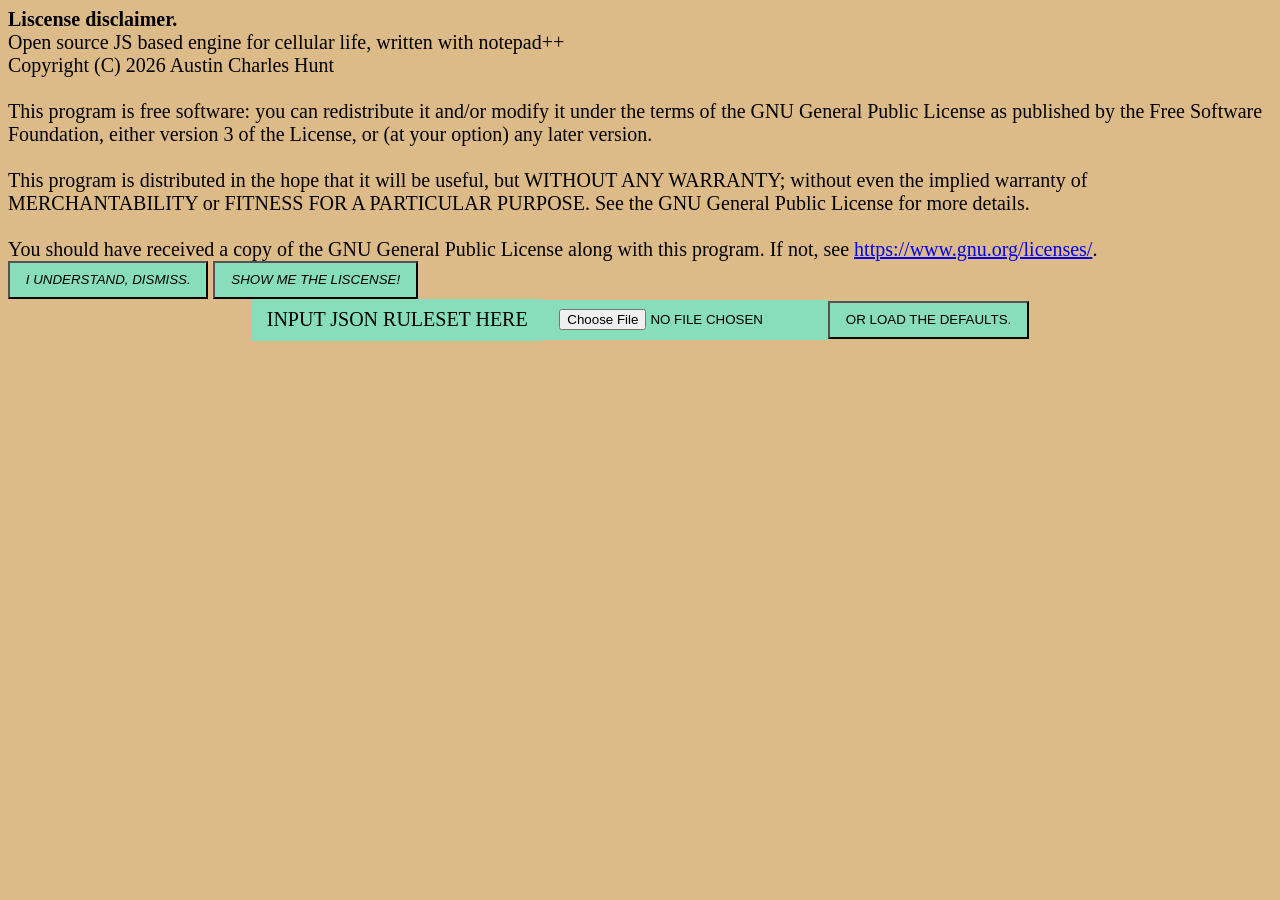
==== index.html @ 6773f1d7 "Draw on canvas, Sorting variants partially implemented. I am really liking sorting things" ====
<!DOCTYPE html>
<html lang="en">
<!--Open source JS based engine for cellular life, written with notepad++
	Copyright (C) 2026  Austin Charles Hunt

	This program is free software: you can redistribute it and/or modify
	it under the terms of the GNU General Public License as published by
	the Free Software Foundation, either version 3 of the License, or
	(at your option) any later version.

	This program is distributed in the hope that it will be useful,
	but WITHOUT ANY WARRANTY; without even the implied warranty of
	MERCHANTABILITY or FITNESS FOR A PARTICULAR PURPOSE.  See the
	GNU General Public License for more details.

	You should have received a copy of the GNU General Public License
	along with this program.  If not, see <https://www.gnu.org/licenses/>.
-->
<head>
<title>Life Engine</title>
<link rel="stylesheet" href="index.css">
</head>
<body>
	<div id="Disclaimer">
		<b>Liscense disclaimer.</b><br>
		Open source JS based engine for cellular life, written with notepad++<br>
		Copyright (C) 2026  Austin Charles Hunt<br>
		<br>
		This program is free software: you can redistribute it and/or modify
		it under the terms of the GNU General Public License as published by
		the Free Software Foundation, either version 3 of the License, or
		(at your option) any later version.<br>
		<br>
		This program is distributed in the hope that it will be useful,
		but WITHOUT ANY WARRANTY; without even the implied warranty of
		MERCHANTABILITY or FITNESS FOR A PARTICULAR PURPOSE.  See the
		GNU General Public License for more details.<br>
		<br>
		You should have received a copy of the GNU General Public License
		along with this program.  If not, see <a href="https://www.gnu.org/licenses/">https://www.gnu.org/licenses/</a>.<br>
		<button type="button" id="Dismiss">
			<i>I understand, Dismiss.</i>
		</button>
		<button type="button" id="Liscense">
			<i>Show me the liscense!</i>
		</button>
		<script src="liscenseScript.js"></script>
		<noscript>
			<b>The buttons will do nothing because your browser does not support JavaScript. Have a link to the liscense instead.</b>
			<a href="LICENSE">Show me the liscense!</a>
		</noscript>
	</div>
	<div id="Content">
		<noscript>
			<b>I'm sorry but your browser must support JavaScript to utilize the life engine.</b>
		</noscript>
		<div>
			<canvas id="Board" title="The canvas which the cellular automata is drawn on.">If you're hearing/reading this, you probably can't use this application for lack of sight.</canvas>
		</div>
		<div id="Controls">
			<div>
				<button type="button" id="Step" title="Steps the simulation 1 generation forward.">Step</button>
				<button type="button" id="Start" title="Starts the simulation">Start</button>
				<button type="button" id="Stop" title="Ends the current simulation without destroying content in the canvas.">Stop</button>
				<button type="button" id="Random" title="Randomizes the board state.">Randomize</button>
			</div>
			<div>
				<button type="button" id="Sort" title="Sorts the board... why would you want this?">Sort</button>
				<button type="button" id="RSort" title="Sorts the board per row.">Row Sort</Button>
				<button type="button" id="CSort" title="Sorts the board per column.">Column Sort</Button>
				<button type="button" id="SortRows" title="Sorts the rows of the board.">Sort rows</Button>
				<button type="button" id="SortCols" title="Sorts the columns of the board.">Column Sort</Button>
			</div>
			<div>
				<button type="button" id="Save" title="Saves the current board state for loading later.">Save</button>
				<button type="button" id="Load" title="Rewinds to the last saved board state.">Load</button>
				<button type="button" id="Reset" title="Resets the board state to the first cell type.">Reset</button>
			</div>
			<div>
				<label for="Import">Import JSON board state here: </label>
				<input type="file" id="Import" name="Import">
				<button type="button" id="Export" title="Generates an export of a board state and attatches it to the Download Board State button.">Export</button>
			</div>
			<div>
				<a href="" download type="application/json" id="BSDownload">Download Board State <i>(nothing here yet!)</i></a>
			</div>
		</div>
		<div id="Loaders">
			<label for="JInput">Input Json Ruleset here</label>
			<input type="file" id="JInput" name="JInput">
			<button type="button" id="loadDefault">Or load the defaults.</button>
		</div>
		<script src="lifeEngine.js"></script>
	</div>
</body>
</html>
---- index.css ----
/*
	Open source JS based engine for cellular life, written with notepad++
    Copyright (C) 2026  Austin Charles Hunt

    This program is free software: you can redistribute it and/or modify
    it under the terms of the GNU General Public License as published by
    the Free Software Foundation, either version 3 of the License, or
    (at your option) any later version.

    This program is distributed in the hope that it will be useful,
    but WITHOUT ANY WARRANTY; without even the implied warranty of
    MERCHANTABILITY or FITNESS FOR A PARTICULAR PURPOSE.  See the
    GNU General Public License for more details.

    You should have received a copy of the GNU General Public License
    along with this program.  If not, see <https://www.gnu.org/licenses/>.
*/
#Board {
	image-rendering: pixelated;
	margin: auto;
	display: none;
}
body {
	background-color: #ddbb88;
	font-size: 1.25em;
}
div{
	width: 100%;
	display: flex;
	justify-content: center;
	align-items: center;
}
#Content{
	flex-direction: column;
}
#Controls{
	display: none;	
	flex-direction: column;
}
button, input, label {
	color: black;
	background-color:#88ddbb;
	padding-left: 1.25%;
	padding-right: 1.25%;
	padding-top: 0.75%;
	padding-bottom: 0.75%;
	text-transform: uppercase;
}
#Reset {background-color: #EEAAAA;}
#Disclaimer {display: block;}
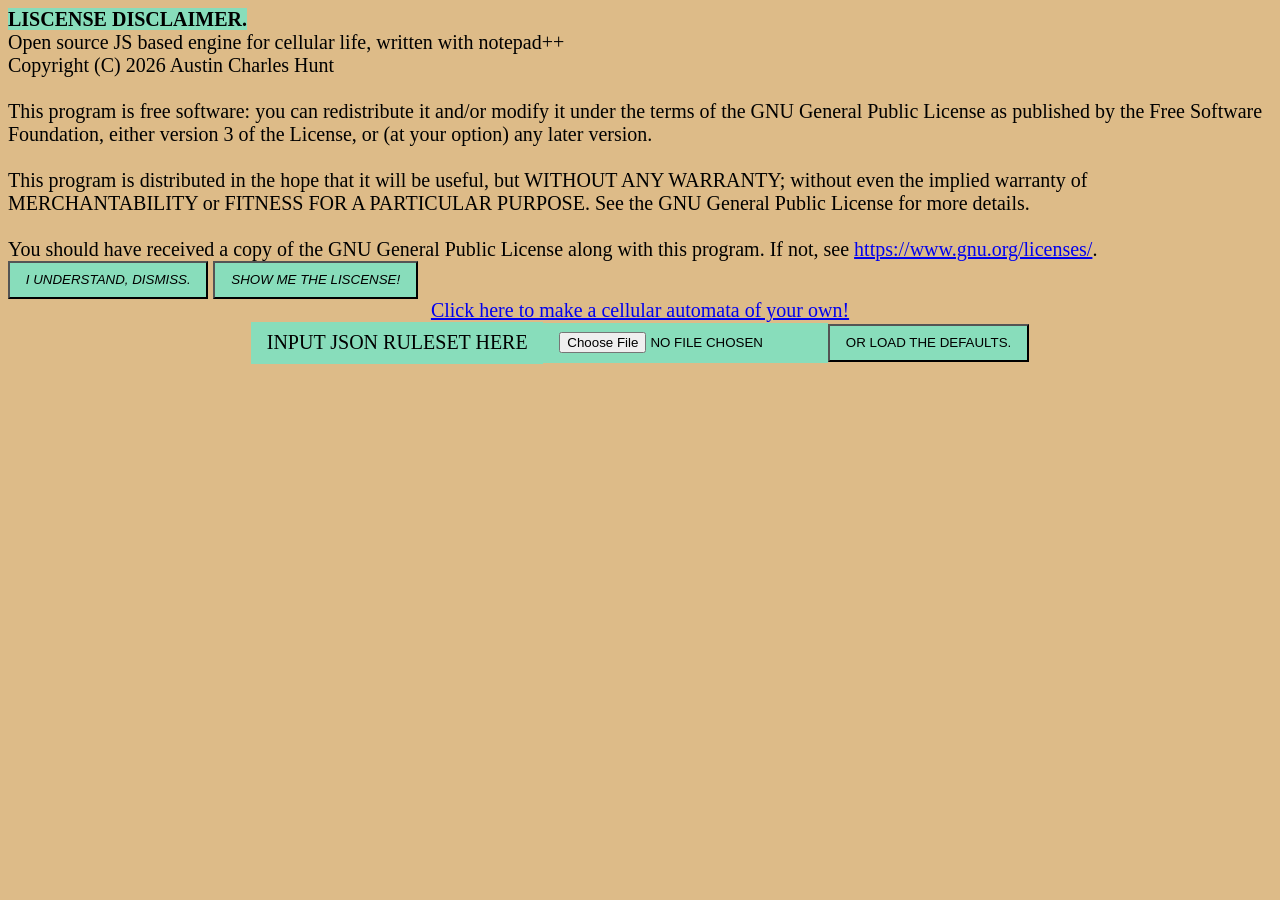
==== commit da18411e: "Grid reversal, Started making editor form. One additional button to reverse the order of all cells i" ====
--- a/index.html
+++ b/index.html
@@ -18,6 +18,7 @@
 -->
 <head>
 <title>Life Engine</title>
+<link rel="stylesheet" href="mainTheme.css">
 <link rel="stylesheet" href="index.css">
 </head>
 <body>
@@ -55,7 +56,10 @@
 			<b>I'm sorry but your browser must support JavaScript to utilize the life engine.</b>
 		</noscript>
 		<div>
-			<canvas id="Board" title="The canvas which the cellular automata is drawn on.">If you're hearing/reading this, you probably can't use this application for lack of sight.</canvas>
+			<a href="editor.html">Click here to make a cellular automata of your own!</a>
+		</div>
+		<div>
+			<canvas id="Board" title="The canvas which the cellular automata is drawn on.">If you're hearing/reading this, you probably can't use this application for lack of sight, or something has gone horribly wrong.</canvas>
 		</div>
 		<div id="Controls">
 			<div>
@@ -63,9 +67,10 @@
 				<button type="button" id="Start" title="Starts the simulation">Start</button>
 				<button type="button" id="Stop" title="Ends the current simulation without destroying content in the canvas.">Stop</button>
 				<button type="button" id="Random" title="Randomizes the board state.">Randomize</button>
+				<button type="button" id="Reverse" title="Reverses the entire board.">Reverse</button>
 			</div>
 			<div>
-				<button type="button" id="Sort" title="Sorts the board... why would you want this?">Sort</button>
+				<button type="button" id="Sort" title="Sorts the board.">Sort</button>
 				<button type="button" id="RSort" title="Sorts the board per row.">Row Sort</Button>
 				<button type="button" id="CSort" title="Sorts the board per column.">Column Sort</Button>
 				<button type="button" id="SortRows" title="Sorts the rows of the board.">Sort rows</Button>
--- a/mainTheme.css
+++ b/mainTheme.css
@@ -0,0 +1,29 @@
+/*
+	Open source JS based engine for cellular life, written with notepad++
+    Copyright (C) 2026  Austin Charles Hunt
+
+    This program is free software: you can redistribute it and/or modify
+    it under the terms of the GNU General Public License as published by
+    the Free Software Foundation, either version 3 of the License, or
+    (at your option) any later version.
+
+    This program is distributed in the hope that it will be useful,
+    but WITHOUT ANY WARRANTY; without even the implied warranty of
+    MERCHANTABILITY or FITNESS FOR A PARTICULAR PURPOSE.  See the
+    GNU General Public License for more details.
+
+    You should have received a copy of the GNU General Public License
+    along with this program.  If not, see <https://www.gnu.org/licenses/>.
+*/
+body {
+	background-color: #ddbb88;
+	font-size: 1.25em;
+}
+div{
+	width: 100%;
+}
+button, input, label, b, i {
+	color: black;
+	background-color:#88ddbb;
+	text-transform: uppercase;
+}
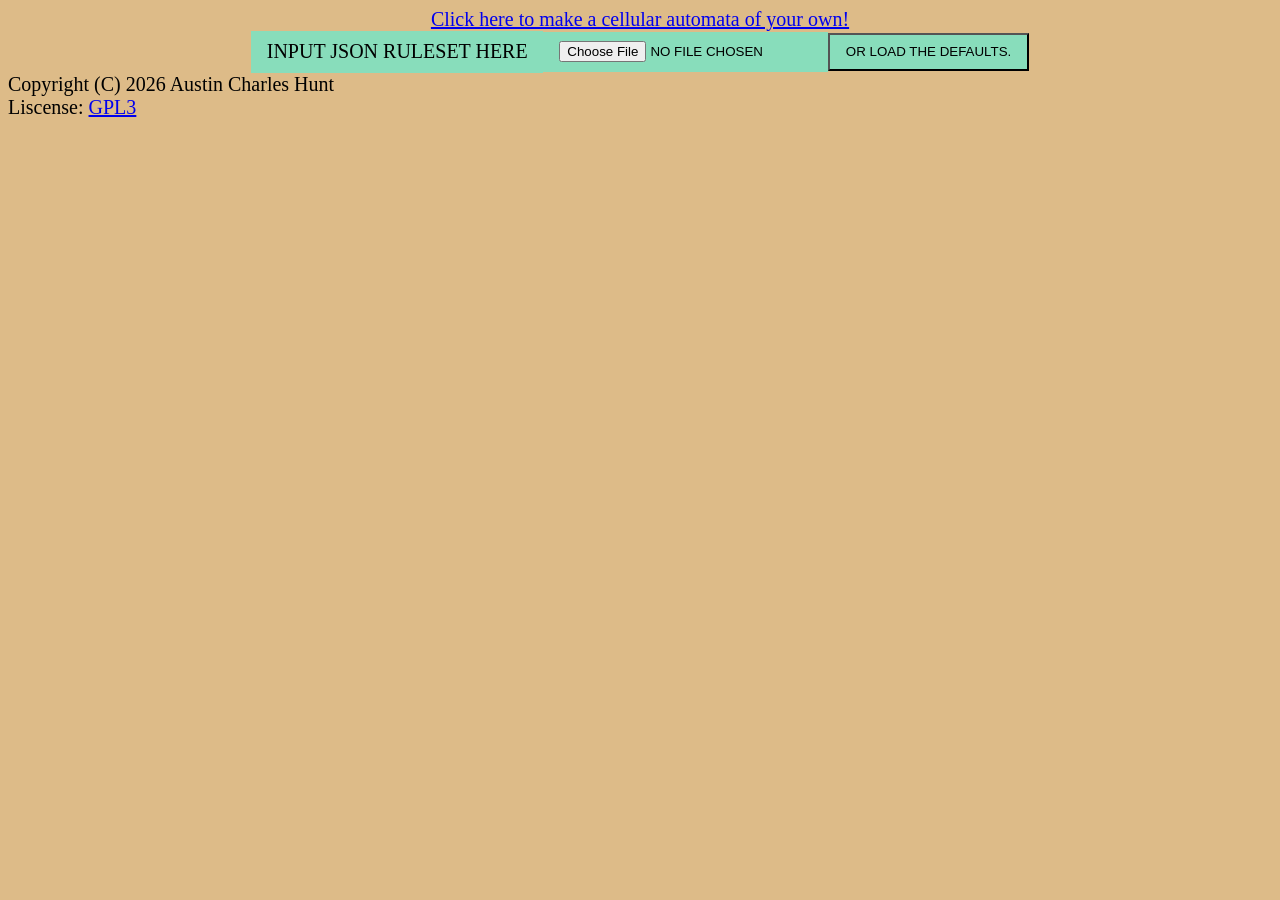
==== commit 7f93d5a6: "non intrusive license disclaimer edits" ====
--- a/index.html
+++ b/index.html
@@ -22,80 +22,54 @@
 <link rel="stylesheet" href="index.css">
 </head>
 <body>
-	<div id="Disclaimer">
-		<b>Liscense disclaimer.</b><br>
-		Open source JS based engine for cellular life, written with notepad++<br>
-		Copyright (C) 2026  Austin Charles Hunt<br>
-		<br>
-		This program is free software: you can redistribute it and/or modify
-		it under the terms of the GNU General Public License as published by
-		the Free Software Foundation, either version 3 of the License, or
-		(at your option) any later version.<br>
-		<br>
-		This program is distributed in the hope that it will be useful,
-		but WITHOUT ANY WARRANTY; without even the implied warranty of
-		MERCHANTABILITY or FITNESS FOR A PARTICULAR PURPOSE.  See the
-		GNU General Public License for more details.<br>
-		<br>
-		You should have received a copy of the GNU General Public License
-		along with this program.  If not, see <a href="https://www.gnu.org/licenses/">https://www.gnu.org/licenses/</a>.<br>
-		<button type="button" id="Dismiss">
-			<i>I understand, Dismiss.</i>
-		</button>
-		<button type="button" id="Liscense">
-			<i>Show me the liscense!</i>
-		</button>
-		<script src="liscenseScript.js"></script>
-		<noscript>
-			<b>The buttons will do nothing because your browser does not support JavaScript. Have a link to the liscense instead.</b>
-			<a href="LICENSE">Show me the liscense!</a>
-		</noscript>
-	</div>
-	<div id="Content">
-		<noscript>
-			<b>I'm sorry but your browser must support JavaScript to utilize the life engine.</b>
-		</noscript>
-		<div>
-			<a href="editor.html">Click here to make a cellular automata of your own!</a>
-		</div>
-		<div>
-			<canvas id="Board" title="The canvas which the cellular automata is drawn on.">If you're hearing/reading this, you probably can't use this application for lack of sight, or something has gone horribly wrong.</canvas>
-		</div>
-		<div id="Controls">
+	<main>
+		<div id="Content">
+			<noscript>
+				<b>I'm sorry but your browser must support JavaScript to utilize the life engine.</b>
+			</noscript>
 			<div>
-				<button type="button" id="Step" title="Steps the simulation 1 generation forward.">Step</button>
-				<button type="button" id="Start" title="Starts the simulation">Start</button>
-				<button type="button" id="Stop" title="Ends the current simulation without destroying content in the canvas.">Stop</button>
-				<button type="button" id="Random" title="Randomizes the board state.">Randomize</button>
-				<button type="button" id="Reverse" title="Reverses the entire board.">Reverse</button>
+				<a href="editor.html">Click here to make a cellular automata of your own!</a>
 			</div>
 			<div>
-				<button type="button" id="Sort" title="Sorts the board.">Sort</button>
-				<button type="button" id="RSort" title="Sorts the board per row.">Row Sort</Button>
-				<button type="button" id="CSort" title="Sorts the board per column.">Column Sort</Button>
-				<button type="button" id="SortRows" title="Sorts the rows of the board.">Sort rows</Button>
-				<button type="button" id="SortCols" title="Sorts the columns of the board.">Column Sort</Button>
+				<canvas id="Board" title="The canvas which the cellular automata is drawn on.">If you're hearing/reading this, you probably can't use this application for lack of sight, or something has gone horribly wrong.</canvas>
 			</div>
-			<div>
-				<button type="button" id="Save" title="Saves the current board state for loading later.">Save</button>
-				<button type="button" id="Load" title="Rewinds to the last saved board state.">Load</button>
-				<button type="button" id="Reset" title="Resets the board state to the first cell type.">Reset</button>
+			<div id="Controls">
+				<div>
+					<button type="button" id="Step" title="Steps the simulation 1 generation forward.">Step</button>
+					<button type="button" id="Start" title="Starts the simulation">Start</button>
+					<button type="button" id="Stop" title="Ends the current simulation without destroying content in the canvas.">Stop</button>
+					<button type="button" id="Random" title="Randomizes the board state.">Randomize</button>
+					<button type="button" id="Reverse" title="Reverses the entire board.">Reverse</button>
+				</div>
+				<div>
+					<button type="button" id="Sort" title="Sorts the board.">Sort</button>
+					<button type="button" id="RSort" title="Sorts the board per row.">Row Sort</Button>
+					<button type="button" id="CSort" title="Sorts the board per column.">Column Sort</Button>
+					<button type="button" id="SortRows" title="Sorts the rows of the board.">Sort rows</Button>
+					<button type="button" id="SortCols" title="Sorts the columns of the board.">Column Sort</Button>
+				</div>
+				<div>
+					<button type="button" id="Save" title="Saves the current board state for loading later.">Save</button>
+					<button type="button" id="Load" title="Rewinds to the last saved board state.">Load</button>
+					<button type="button" id="Reset" title="Resets the board state to the first cell type.">Reset</button>
+				</div>
+				<div>
+					<label for="Import">Import JSON board state here: </label>
+					<input type="file" id="Import" name="Import">
+					<button type="button" id="Export" title="Generates an export of a board state and attatches it to the Download Board State button.">Export</button>
+				</div>
+				<div>
+					<a href="" download type="application/json" id="BSDownload">Download Board State <i>(nothing here yet!)</i></a>
+				</div>
 			</div>
-			<div>
-				<label for="Import">Import JSON board state here: </label>
-				<input type="file" id="Import" name="Import">
-				<button type="button" id="Export" title="Generates an export of a board state and attatches it to the Download Board State button.">Export</button>
+			<div id="Loaders">
+				<label for="JInput">Input Json Ruleset here</label>
+				<input type="file" id="JInput" name="JInput">
+				<button type="button" id="loadDefault">Or load the defaults.</button>
 			</div>
-			<div>
-				<a href="" download type="application/json" id="BSDownload">Download Board State <i>(nothing here yet!)</i></a>
-			</div>
+			<script src="lifeEngine.js"></script>
 		</div>
-		<div id="Loaders">
-			<label for="JInput">Input Json Ruleset here</label>
-			<input type="file" id="JInput" name="JInput">
-			<button type="button" id="loadDefault">Or load the defaults.</button>
-		</div>
-		<script src="lifeEngine.js"></script>
-	</div>
+	</main>
+	<footer>Copyright (C) 2026 Austin Charles Hunt<br>Liscense: <a href="LICENSE">GPL3</a></footer>
 </body>
 </html>
--- a/mainTheme.css
+++ b/mainTheme.css
@@ -25,5 +25,8 @@
 button, input, label, b, i {
 	color: black;
 	background-color:#88ddbb;
-	text-transform: uppercase;
 }
+
+#errorMSG{
+	color: red;
+}
--- a/index.css
+++ b/index.css
@@ -15,20 +15,26 @@
     You should have received a copy of the GNU General Public License
     along with this program.  If not, see <https://www.gnu.org/licenses/>.
 */
-#Board {
-	image-rendering: pixelated;
-	margin: auto;
-	display: none;
-}
 body {
 	background-color: #ddbb88;
 	font-size: 1.25em;
 }
 div{
-	width: 100%;
 	display: flex;
 	justify-content: center;
 	align-items: center;
+}
+button, input, label {
+	padding-left: 1.25%;
+	padding-right: 1.25%;
+	padding-top: 0.75%;
+	padding-bottom: 0.75%;
+	text-transform: uppercase;
+}
+#Board {
+	image-rendering: pixelated;
+	margin: auto;
+	display: none;
 }
 #Content{
 	flex-direction: column;
@@ -37,14 +43,5 @@
 	display: none;	
 	flex-direction: column;
 }
-button, input, label {
-	color: black;
-	background-color:#88ddbb;
-	padding-left: 1.25%;
-	padding-right: 1.25%;
-	padding-top: 0.75%;
-	padding-bottom: 0.75%;
-	text-transform: uppercase;
-}
 #Reset {background-color: #EEAAAA;}
 #Disclaimer {display: block;}
